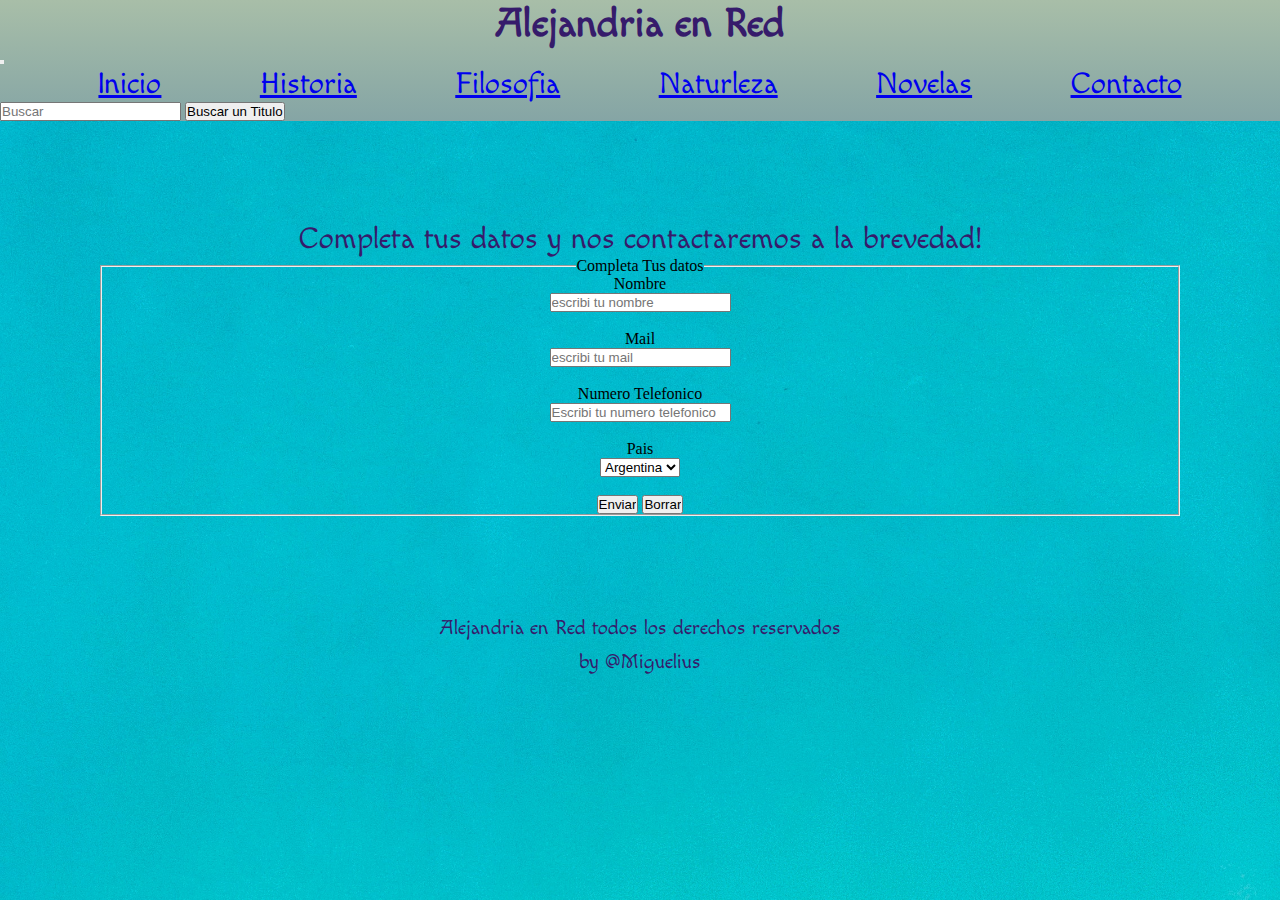
==== page/contacto.html @ 8c0c5fb4 "first commit" ====
<!DOCTYPE html>
<html lang="en">
<head>
    <meta charset="UTF-8">
    <meta http-equiv="X-UA-Compatible" content="IE=edge">
    <meta name="viewport" content="width=device-width, initial-scale=1.0">

    <!--palabras claves-->
    <meta name="keyword" content="libros, literatura, literatura clasica, nuevos autores, libros de historia, libros de novelas, libro de filosofia, libros de nauraleza, contacto, consulta de titulos, consultar sobre libros puntuales, consulta sobre formas de pago, consulta sobre entregas en el exterior">



    <!--descripcion de la pagina-->

    <meta name="description" content=" Alejandria en Red es un sitio dedicado a la comercialización y distribución de obras literarias de diferentes autores y diferentes épocas de la historia. Podrá encontrar y comprar libros de autores clásicos, asi como tambien de nuevos escritores y recibir esta gran variedad de obras en la puerta de su casa. En la seccion usted podra cargar sus datos y asi nosotros lo contactaremos y asi resolver todas sus dudas y consultas">


    
     <!--mi css-->
    
    
     <link rel="stylesheet" href="../css/estilo.css">
    
    
     <!--link de tipografia-->
     <link rel="preconnect" href="https://fonts.googleapis.com">
     <link rel="preconnect" href="https://fonts.gstatic.com" crossorigin>
     <link href="https://fonts.googleapis.com/css2?family=Macondo&display=swap" rel="stylesheet">
 
     <!--link bootstrap-->
 
     <!-- CSS only -->
     <link href="https://cdn.jsdelivr.net/npm/bootstrap@5.2.0-beta1/dist/css/bootstrap.min.css" rel="stylesheet" integrity="sha384-0evHe/X+R7YkIZDRvuzKMRqM+OrBnVFBL6DOitfPri4tjfHxaWutUpFmBp4vmVor" crossorigin="anonymous">
 
 
     
 
     <!--link de animacion-->
     <link
     rel="stylesheet"
     href="https://cdnjs.cloudflare.com/ajax/libs/animate.css/4.1.1/animate.min.css"
     />
 
    
    
    
    <title>Contacto</title>
</head>
<body>

    <header>
    
        <h1 class="animate__animated animate__backInLeft">Alejandria en Red</h1>
    
       
        <div class="animate__animated animate__backInLeft">
          <nav class="navbar navbar-expand-lg bg-transparent">
              <div class="container-fluid">
                
                <button class="navbar-toggler" type="button" data-bs-toggle="collapse" data-bs-target="#navbarSupportedContent" aria-controls="navbarSupportedContent" aria-expanded="false" aria-label="Toggle navigation">
                  <span class="navbar-toggler-icon"></span>
                </button>
                <div class="collapse navbar-collapse" id="navbarSupportedContent">
                  <ul class="navbar-nav me-auto mb-2 mb-lg-0">
                    <li class="nav-item">
                      <a class="nav-link active" aria-current="page" href="../index.html">Inicio</a>
                    </li>
                    <li class="nav-item">
                      <a class="nav-link" href="historia.html">Historia</a>
                    </li>
                    <li class="nav-item">
                      <a class="nav-link" href="filosofia.html">Filosofia</a>
                    </li>
                    <li class="nav-item">
                      <a class="nav-link" href="naturaleza.html">Naturleza</a>
                    </li>
                    <li class="nav-item">
                      <a class="nav-link" href="novelas.html">Novelas</a>
                    </li>
                    <li class="nav-item">
                      <a class="nav-link" href="contacto.html">Contacto</a>
                    </li>
                   
                    
                  </ul>
                  <form class="d-flex" role="search">
                    <input class="form-control me-2" type="search" placeholder="Buscar" aria-label="Search">
                    <button class="btn btn-outline-success" type="submit">Buscar un Titulo</button>
                  </form>
                </div>
              </div>
            </nav>
            
       </div>
          </header>
          <main class="positionForm">
            <p>
            
                Completa tus datos y nos contactaremos a la brevedad!
            
          </p>
            <div>
                <form>
                    <fieldset>
                        <legend>
                            Completa Tus datos
                        </legend>
                        
                        <div>
                            <label for="Nombre">
                                Nombre
                            </label>
                            <br>
                           <input type="text" name="Nombre" placeholder="escribi tu nombre">
                        </div>
                        <br>
                        <div>
                            <label for="mail">
                                Mail
                            </label>
                            <br>
                            <input type="email" name="mail" placeholder="escribi tu mail">
                        </div>
                        <br>
                        <div>
                            <label for="numero">
                                Numero Telefonico
                            </label>
                            <br>
                            <input type="numbers" name="numero" placeholder="Escribi tu numero telefonico">
                        </div>
                        <br>
                        <div>
                            <label for="Pais">
                                Pais
                            </label>
                            <br>
                            <select name="Pais" id="">
                                <option value="Argentina">Argentina</option>
                                <option value="Paraguay">Paraguay</option>
                                <option value="Bolivia">Bolivia</option>
                                <option value="Chile">Chile</option>
                                <option value="Uruguay">Uruguay</option>
                                <option value="Peru">Peru</option>
                            </select>
                        </div>
                        <br>
                        <div>
                            <input type="submit" value="Enviar">
                            <input type="reset" value="Borrar">
                        </div>
                    </fieldset>
                </form>
            </div>
        </main>
    







          <footer class="footerNosotros">
            <p>Alejandria en Red todos los derechos reservados</p>
            <p>by @Miguelius</p>
        </footer>   

    <!--java bootstrap-->

<!-- JavaScript Bundle with Popper -->
<script src="https://cdn.jsdelivr.net/npm/bootstrap@5.2.0-beta1/dist/js/bootstrap.bundle.min.js" integrity="sha384-pprn3073KE6tl6bjs2QrFaJGz5/SUsLqktiwsUTF55Jfv3qYSDhgCecCxMW52nD2" crossorigin="anonymous"></script>

</body>
</html>
---- css/estilo.css ----
/*reset*/
* {
  padding: 0;
  margin: 0;
  box-sizing: border-box; }

/*main*/
.mainNosotros {
  display: grid;
  grid-template-columns: repeat(1.5, 0.5fr);
  grid-template-rows: repeat(3);
  justify-content: center;
  justify-items: center;
  padding: 20px;
  grid-template-areas: "mainP" "imgCent" "parrafo"; }
  .mainNosotros .imgCent {
    grid-area: imgCent; }
  .mainNosotros .mainP, .mainNosotros p, .mainNosotros .article, .mainNosotros .positionForm p, .positionForm .mainNosotros p {
    grid-area: mainP; }
  .mainNosotros .imagen1 {
    grid-area: imagen1; }
  .mainNosotros .imagen2 {
    grid-area: imagen2; }
  .mainNosotros .imagen3 {
    grid-area: imagen3; }
  .mainNosotros .imagen4 {
    grid-area: imagen4; }
  .mainNosotros .parrafo {
    grid-area: parrafo; }

/*html secundarios*/
.article {
  justify-content: center;
  padding: 10px; }

.mainFilo {
  display: grid;
  justify-content: center;
  align-content: center;
  grid-template-areas: "cardUno" "cardDos" "cardTres" "cardCuatro" "cardCinco" "cardSeis" "cardOcho" "cardNueve"; }

.cardUno {
  display: cardUno; }

.cardDos {
  display: cardDos; }

.cardTres {
  display: cardTres; }

.cardCuatro {
  display: cardCuatro; }

.CardCinco {
  display: cardCinco; }

.cardSeis {
  display: cardSeis; }

.cardSiete {
  display: cardSiete; }

.cardOcho {
  display: cardOcho; }

.cardNueve {
  display: cardNueve; }

/*media querie 1200px*/
@media screen and (min-width: 1080px) {
  /*header*/
  header {
    background-image: linear-gradient(#a8bea8, #85a5a5); }
    header h1 {
      text-align: center;
      font-family: 'Macondo', cursive;
      font-size: 50px; }
    header nav ul {
      display: flex;
      list-style: none;
      justify-content: space-evenly; }
      header nav ul li {
        font-family: "Macondo", cursive;
        font-size: 25px;
        color: #361b6b; }
  /*main*/
  .mainNosotros {
    margin: 0px;
    display: grid;
    grid-template-areas: "mainP mainP mainP mainP" "imgCent imgCent imgCent imgCent" "parrafo parrafo parrafo parrafo";
    column-gap: rem; }
    .mainNosotros p {
      font-size: 40px; }
  .imgCent {
    grid-area: imgCent; }
  .mainP, .mainNosotros p, .article, .positionForm p {
    grid-area: mainP; }
  .imagen1 {
    grid-area: imagen1; }
  .imagen2 {
    grid-area: imagen2; }
  .imagen3 {
    grid-area: imagen3; }
  .imagen4 {
    grid-area: imagen4; }
  .parrafo {
    grid-area: parrafo; }
  /*body*/
  body {
    background-image: url("../img/imgFondo.jpeg"); }
  body {
    background-repeat: no-repeat;
    background-position: 50% 0;
    background-size: cover;
    width: 50%;
    height: 50%; }
  /*footer*/
  .footerNosotros {
    margin: 40px;
    text-align: center; }
    .footerNosotros p {
      font-family: "Macondo", cursive;
      color: #361b6b;
      font-size: 30px; } }

/* html secundarios version 720*/
@media screen and (min-width: 720px) {
  .mainFilo {
    display: grid;
    grid-template-columns: repeat(2, 1fr);
    grid-template-rows: repeat(4, 1fr);
    justify-content: center;
    align-content: center;
    grid-column-gap: 80px;
    grid-row-gap: 80px;
    padding: 10%;
    grid-template-areas: "cardUno cardDos" "cardTres cardCuatro" "cardCinco cardSeis" "cardSiete cardOcho" "cardNueve"; } }

/*html secundarios version 1080px*/
@media screen and (min-width: 1080px) {
  .mainFilo {
    display: grid;
    grid-template-columns: repeat(3, 1fr);
    grid-template-rows: repeat(4, 0.5fr);
    justify-content: center;
    align-content: center;
    grid-column-gap: 10%;
    grid-row-gap: 80px;
    padding: 80px;
    grid-template-areas: "cardUno cardDos cardTres" "cardCuatro cardCinco cardSeis" "cardSiete cardOcho cardNueve"; } }

/*html contacto*/
.positionForm {
  text-align: center;
  margin: 100px; }

/*body*/
body {
  background-image: url("../img/imgFondo.jpeg");
  background-repeat: no-repeat;
  background-position: 100% 0;
  background-size: cover;
  width: 100%;
  height: 100%; }
  body .mainP, body .mainNosotros p, .mainNosotros body p, body .article, body .positionForm p, .positionForm body p {
    font-family: "Macondo", cursive;
    font-size: 30px;
    color: #361b6b;
    text-align: center; }

/*header*/
header {
  background-image: linear-gradient(#a8bea8, #85a5a5); }
  header h1 {
    text-align: center;
    font-family: "Macondo", cursive;
    font-size: 40px;
    color: #361b6b; }
  header nav ul {
    display: flex;
    list-style: none;
    justify-content: space-evenly; }
    header nav ul li {
      font-family: "Macondo", cursive;
      font-size: 30px;
      color: #361b6b; }

/*footer*/
.footerNosotros {
  text-align: center; }
  .footerNosotros p {
    font-family: "Macondo", cursive;
    color: #361b6b;
    font-size: 20px;
    margin: 10px; }
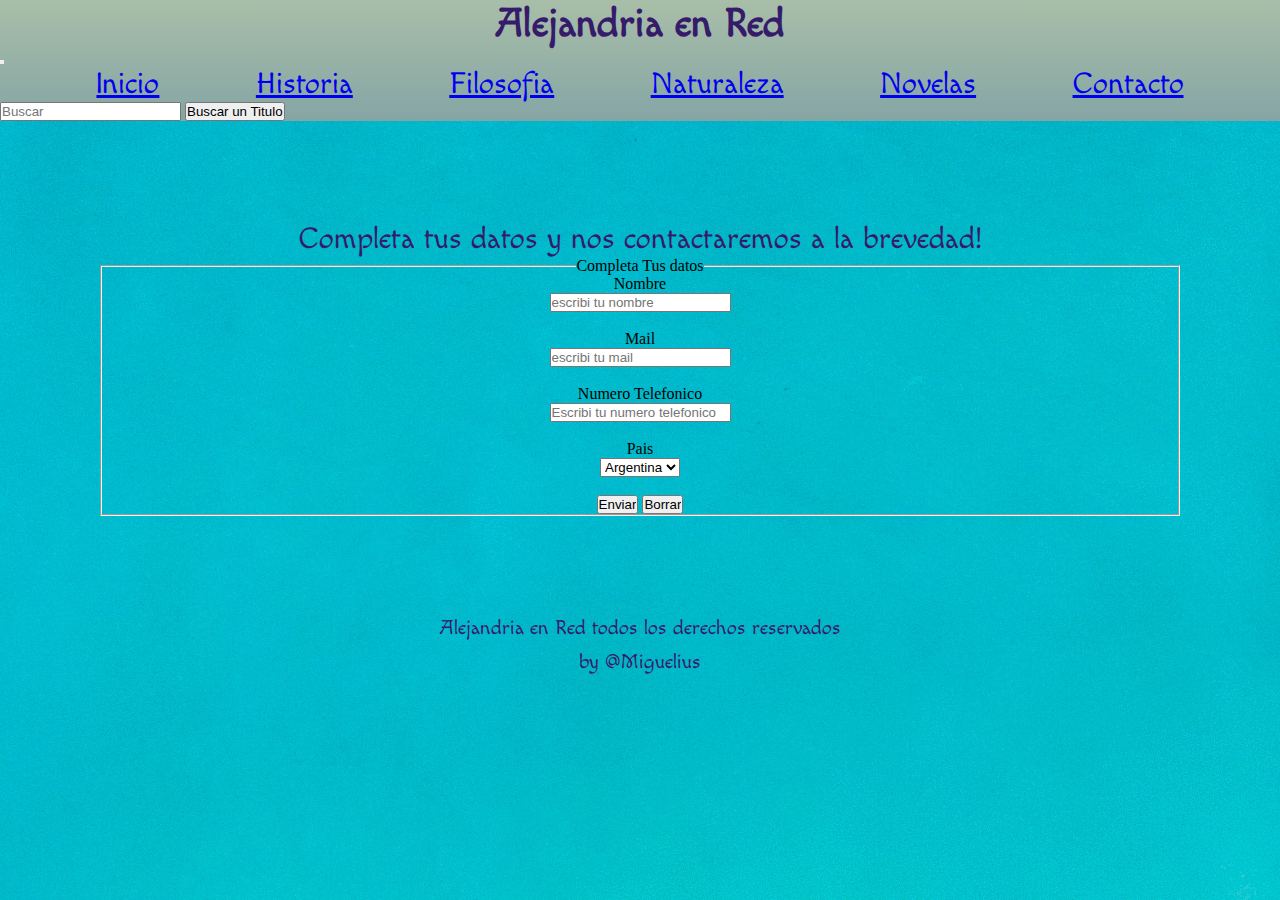
==== commit 83b27e5c: "correcciones en los html" ====
--- a/page/contacto.html
+++ b/page/contacto.html
@@ -72,7 +72,7 @@
                       <a class="nav-link" href="filosofia.html">Filosofia</a>
                     </li>
                     <li class="nav-item">
-                      <a class="nav-link" href="naturaleza.html">Naturleza</a>
+                      <a class="nav-link" href="naturaleza.html">Naturaleza</a>
                     </li>
                     <li class="nav-item">
                       <a class="nav-link" href="novelas.html">Novelas</a>
